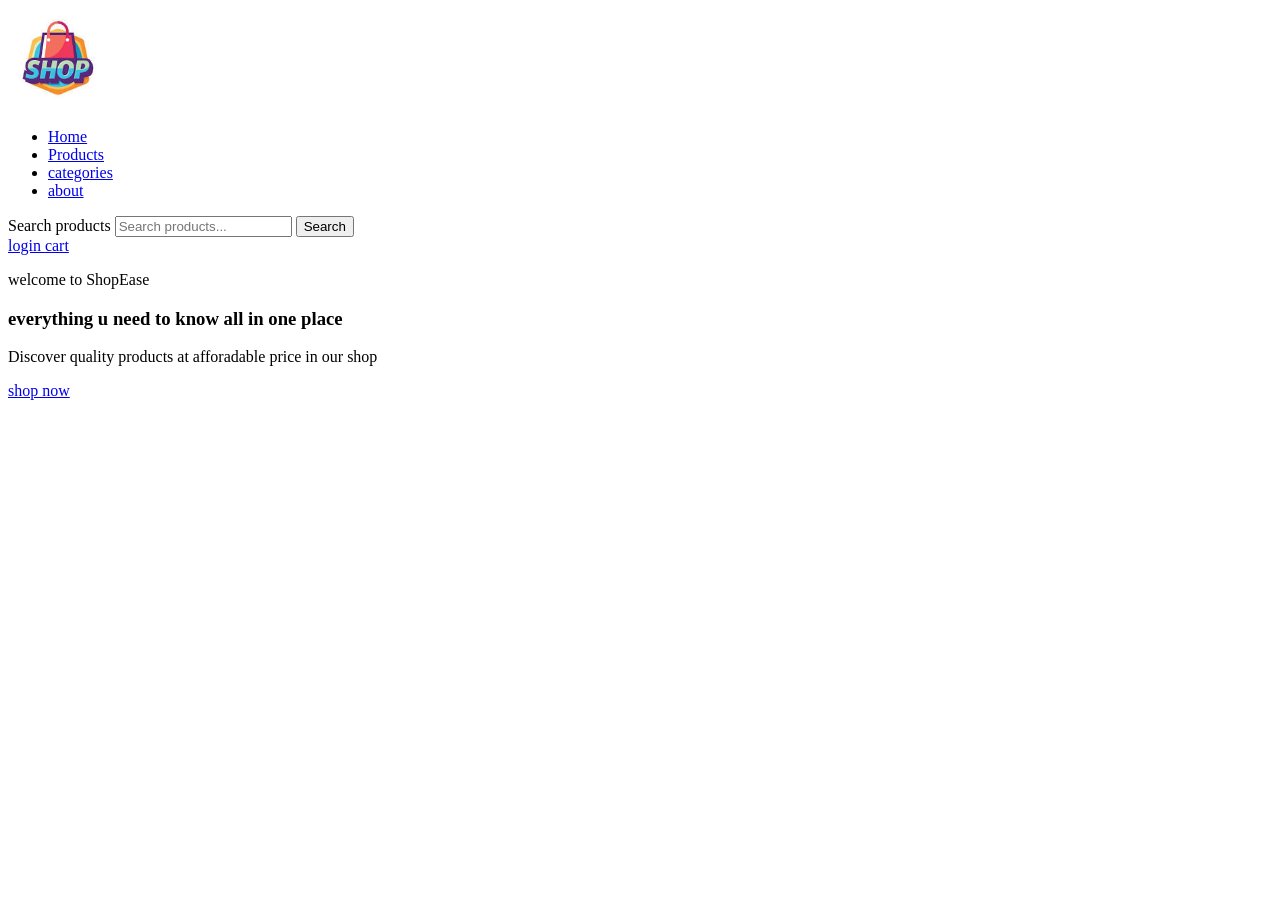
==== week1/index.html @ c175192f "Add week1 HTML files" ====
<!DOCTYPE html>
<html lang="en">
    <head>
        <meta charset="UTF-8">
        <meta name="viewport" content="width=device-width, initial-scale=1.0">
        <title>E Shop</title>
    </head>
    <body>
        <img src="./images/shop.jpg" alt="shop logo" width="100">
        <nav>
            <ul>
                <li>
                    <a href="index.html">Home</a>
                </li>
                <li>
                    <a href="./pages/products.html">Products</a>
                </li>
                <li>
                    <a href="./pages/categories.html">categories</a>
                </li>
                <li>
                    <a href="./pages/about.html">about</a>
                </li>
            </ul>

        </nav>

        <!--  search-->

        <form action="#" method="get">
            <label for="search">
                Search products
            </label>
            <input type="search" id="search" name="search"
                placeholder="Search products...">
            <button type="submit">Search</button>
        </form>

        <div>
            <a href="#">login cart</a>
        </div>
        <main>
            <section>
                <p>welcome to ShopEase</p>
                <div><h3>everything u need to know all in one place</h3>
                    <p>Discover quality products at afforadable price in our shop</p>
                    <a href="./pages/products.html"> shop now</a>
                </div>
            </section>
        </main>
    </body>
</html>
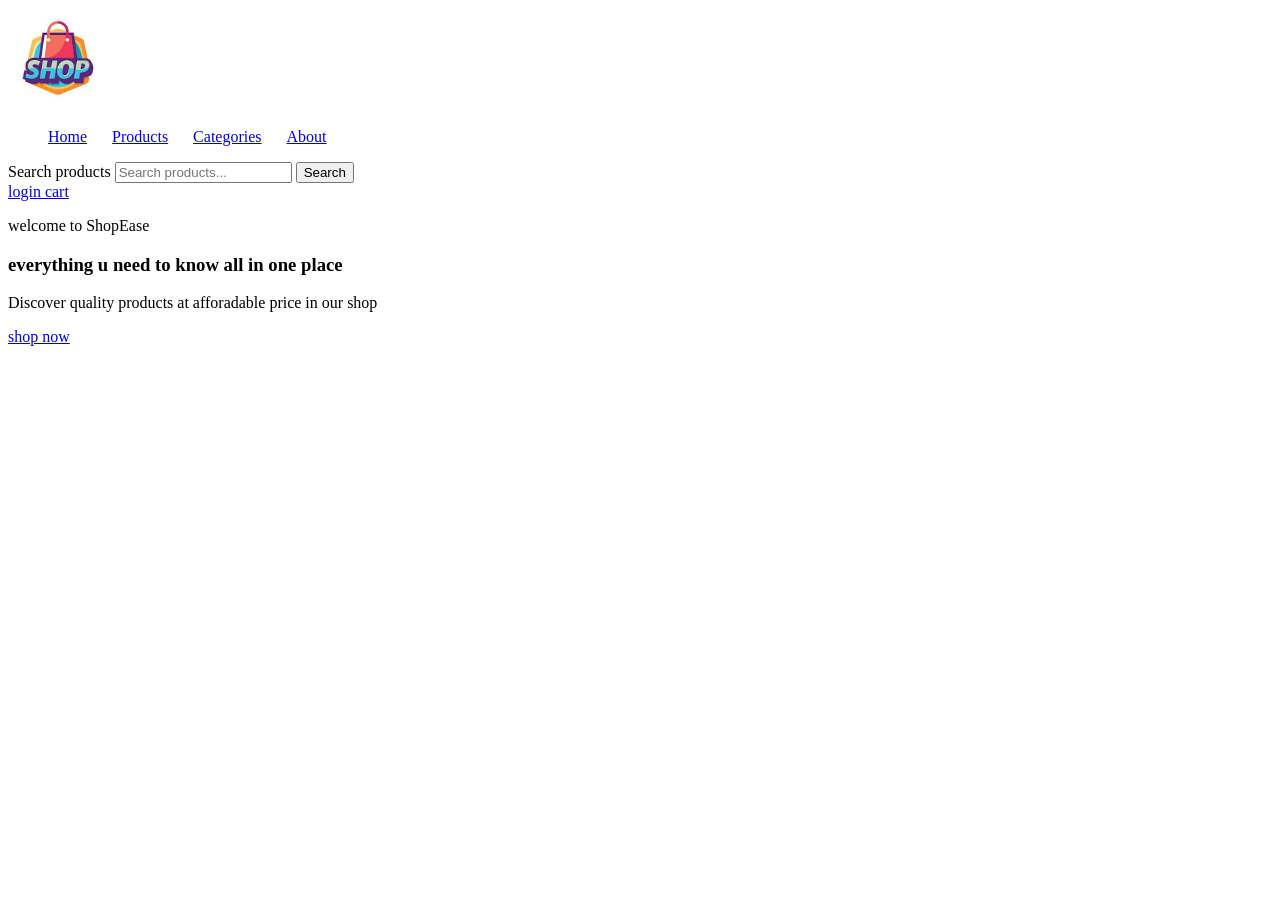
==== commit 29595e5f: "week 2 updated" ====
--- a/week1/index.html
+++ b/week1/index.html
@@ -8,21 +8,25 @@
     <body>
         <img src="./images/shop.jpg" alt="shop logo" width="100">
         <nav>
-            <ul>
+            <ul style="display: flex; gap: 25px; list-style: none;">
+        
                 <li>
                     <a href="index.html">Home</a>
                 </li>
+        
                 <li>
-                    <a href="./pages/products.html">Products</a>
+                    <a href="pages/products.html">Products</a>
                 </li>
+        
                 <li>
-                    <a href="./pages/categories.html">categories</a>
+                    <a href="pages/categories.html">Categories</a>
                 </li>
+        
                 <li>
-                    <a href="./pages/about.html">about</a>
+                    <a href="pages/about.html">About</a>
                 </li>
+        
             </ul>
-
         </nav>
 
         <!--  search-->
